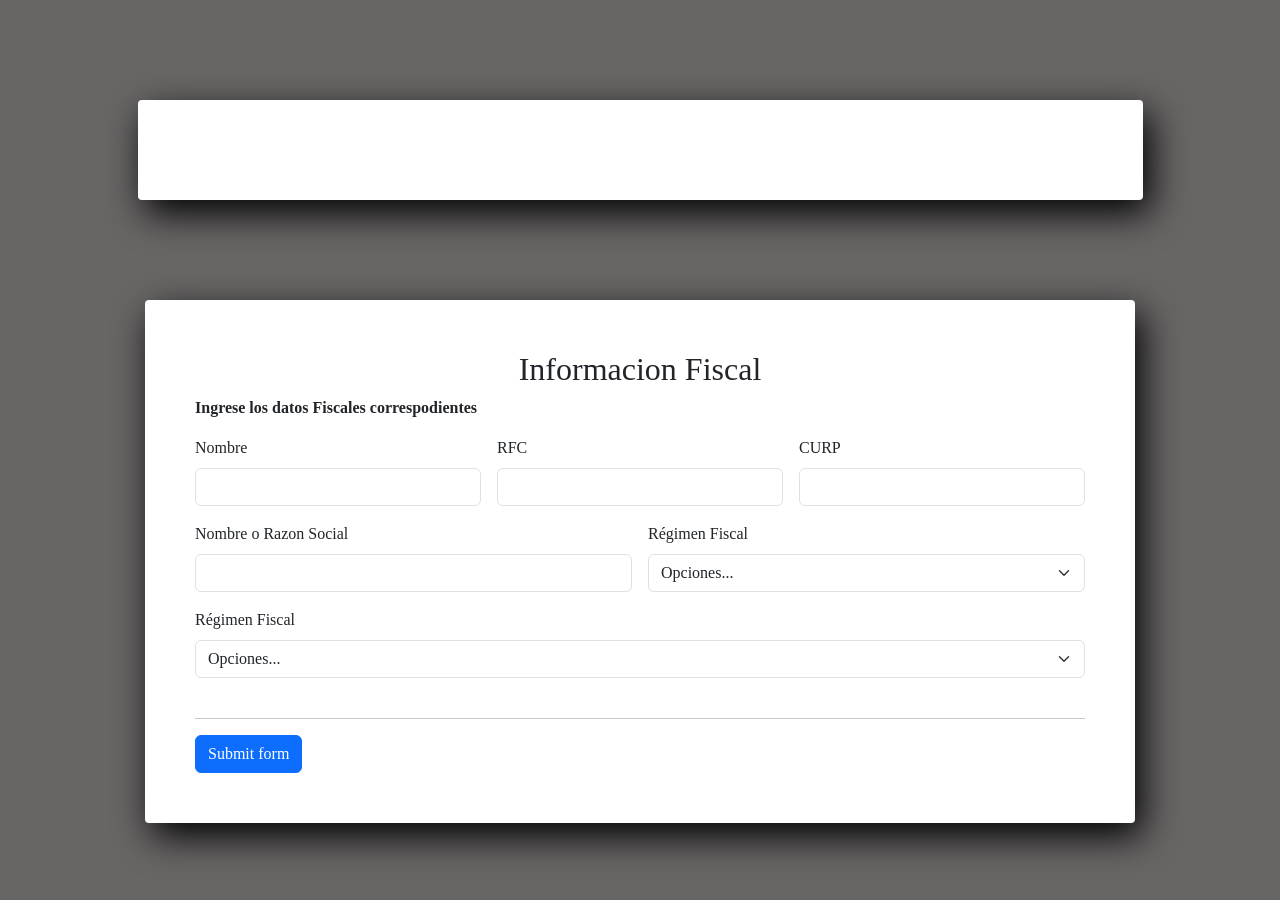
==== index.html @ 693774bb "s" ====
<!doctype html>
<html lang="en">
  <head>
    <meta charset="utf-8">
    <meta name="viewport" content="width=device-width, initial-scale=1">
    <title>Bootstrap demo</title>
    <link href="https://cdn.jsdelivr.net/npm/bootstrap@5.3.3/dist/css/bootstrap.min.css" rel="stylesheet" integrity="sha384-QWTKZyjpPEjISv5WaRU9OFeRpok6YctnYmDr5pNlyT2bRjXh0JMhjY6hW+ALEwIH" crossorigin="anonymous">
    <link rel="stylesheet" href="styles.css">
  </head>
  <body>
    
    <section class="wizard-section"></section>

    <!-- First Section Form1 -->
     <section id="form-1" class="form-register">
        <div>
            <h2>Informacion Fiscal</h2>
        </div>
        <div>
            <p><b>Ingrese los datos Fiscales correspodientes</b></p>
        </div>
        <form class="row g-3 needs-validation" novalidate>
            <div class="col-md-4">
              <label for="validationCustom01" class="form-label">Nombre</label>
              <input type="text" class="form-control" id="validationCustom01" value="" required>
              <div class="valid-feedback">
                Ingresa el Nombre
              </div>
            </div>
            <div class="col-md-4">
              <label for="validationCustom02" class="form-label">RFC</label>
              <input type="text" class="form-control" id="validationCustom02" value="" required>
              <div class="valid-feedback">
                Ingresa el RFC
              </div>
            </div>
            <div class="col-md-4">
              <label for="validationCustomUsername" class="form-label">CURP</label>
              <div class="input-group has-validation">
                <input type="text" class="form-control" id="validationCustomUsername" aria-describedby="inputGroupPrepend" required>
                <div class="invalid-feedback">
                  CURP no valida
                </div>
              </div>
            </div>
            <div class="col-md-6">
              <label for="validationCustom03" class="form-label">Nombre o Razon Social</label>
              <input type="text" class="form-control" id="validationCustom03" required>
              <div class="invalid-feedback">
                Ingresa el Nombre o Razon Social
              </div>
            </div>
            <div class="col-md-6">
              <label for="validationCustom04" class="form-label">Régimen Fiscal</label>
              <select class="form-select" id="validationCustom04" required>
                <option selected disabled value="">Opciones...</option>
                <option value="1">601 | Régimen General de Ley Personas Morales | Moral</option>
                <option value="2">603 | Personas morales con fines no lucrativos | Moral</option>
                <option value="3">605 | Sueldos y Salarios e Ingresos Asimilados a Salarios | Física</option>
                <option value="4">606 | Régimen de Arrendamiento | Física</option>
                <option value="5">607 | Régimen de Enajenación o Adquisición de Bienes | Física</option>
                <option value="6">608 | Demás ingresos | Física</option>
                <option value="7">610 | Residentes en el Extranjero sin Establecimiento Permanente en México | Física y Moral</option>
                <option value="8">611 | Ingresos por Dividendos (socios y accionistas) | Física</option>
                <option value="9">612 | Persona física con actividad empresarial y profesional | Física</option>
                <option value="10">614 | Ingresos por intereses | Física</option>
              </select>
              <div class="invalid-feedback">
                Selecciona el Regimen Fiscal
              </div>
            </div>

            <div class="col-md-12">
                <label for="validationCustom04" class="form-label">Régimen Fiscal</label>
                <select class="form-select" id="validationCustom04" required>
                  <option selected disabled value="">Opciones...</option>
                  <option value="10">601 | Régimen General de Ley Personas Morales | Moral</option>
                  <option value="3">603 | Personas morales con fines no lucrativos | Moral</option>
                  <option value="15">605 | Sueldos y Salarios e Ingresos Asimilados a Salarios | Física</option>
                  <option value="5">606 | Régimen de Arrendamiento | Física</option>
                  <option value="25">607 | Régimen de Enajenación o Adquisición de Bienes | Física</option>
                  <option value="16">608 | Demás ingresos | Física</option>
                  <option value="18">610 | Residentes en el Extranjero sin Establecimiento Permanente en México | Física y Moral</option>
                  <option value="19">611 | Ingresos por Dividendos (socios y accionistas) | Física</option>
                  <option value="1">612 | Persona física con actividad empresarial y profesional | Física</option>
                  <option value="20">614 | Ingresos por intereses | Física</option>
                  <option value="28">615 | Régimen de los ingresos por obtención de premios | Física</option>
                  <option value="21">616 | Sin obligaciones fiscales | Física</option>
                  <option value="22">620 | Sociedades Cooperativas de Producción que optan por diferir sus ingresos | Moral</option>
                  <option value="7">621 | Régimen de Incorporación Fiscal | Física</option>
                  <option value="6">622 | Régimen de Actividades Agrícolas, Ganaderas, Silvicolas y Pesqueras | Moral</option>
                  <option value="23">623 | Opcional para Grupos de Sociedades | Moral</option>
                  <option value="8">624 | Régimen de los Coordinados | Moral</option>
                  <option value="29">625 | Régimen de las Actividades Empresariales con ingresos a través de Plataformas Tecnológicas | Física</option>
                  <option value="30">626 | Régimen Simplificado de Confianza | Física y Moral</option>
                </select>
                <div class="invalid-feedback">
                  Selecciona el Regimen Fiscal 
                </div>
                <br><hr>
            <div class="col-12">
              <button class="btn btn-primary" type="submit">Submit form</button>
            </div>
          </form>
     </section>
    <script src="https://cdn.jsdelivr.net/npm/bootstrap@5.3.3/dist/js/bootstrap.bundle.min.js" integrity="sha384-YvpcrYf0tY3lHB60NNkmXc5s9fDVZLESaAA55NDzOxhy9GkcIdslK1eN7N6jIeHz" crossorigin="anonymous"></script>
  </body>
</html>
---- styles.css ----
body{
    background-color: rgb(104, 101, 101);
}

.wizard-section{
    width: 1005px;
    height: 500%;
    background-color: white;
    padding: 50px;
    margin: auto;
    margin-top: 100px;
    border-radius: 4px;
    font-family: 'calibri';
    box-shadow: 7px 13px 37px #000;
}

.form-register{
    width: 990px;
    height: 700%;
    background-color: white;
    padding: 50px;
    margin: auto;
    margin-top: 100px;
    border-radius: 4px;
    font-family: 'calibri';
    box-shadow: 7px 13px 37px #000;
}

h2 {
    text-align: center;
}
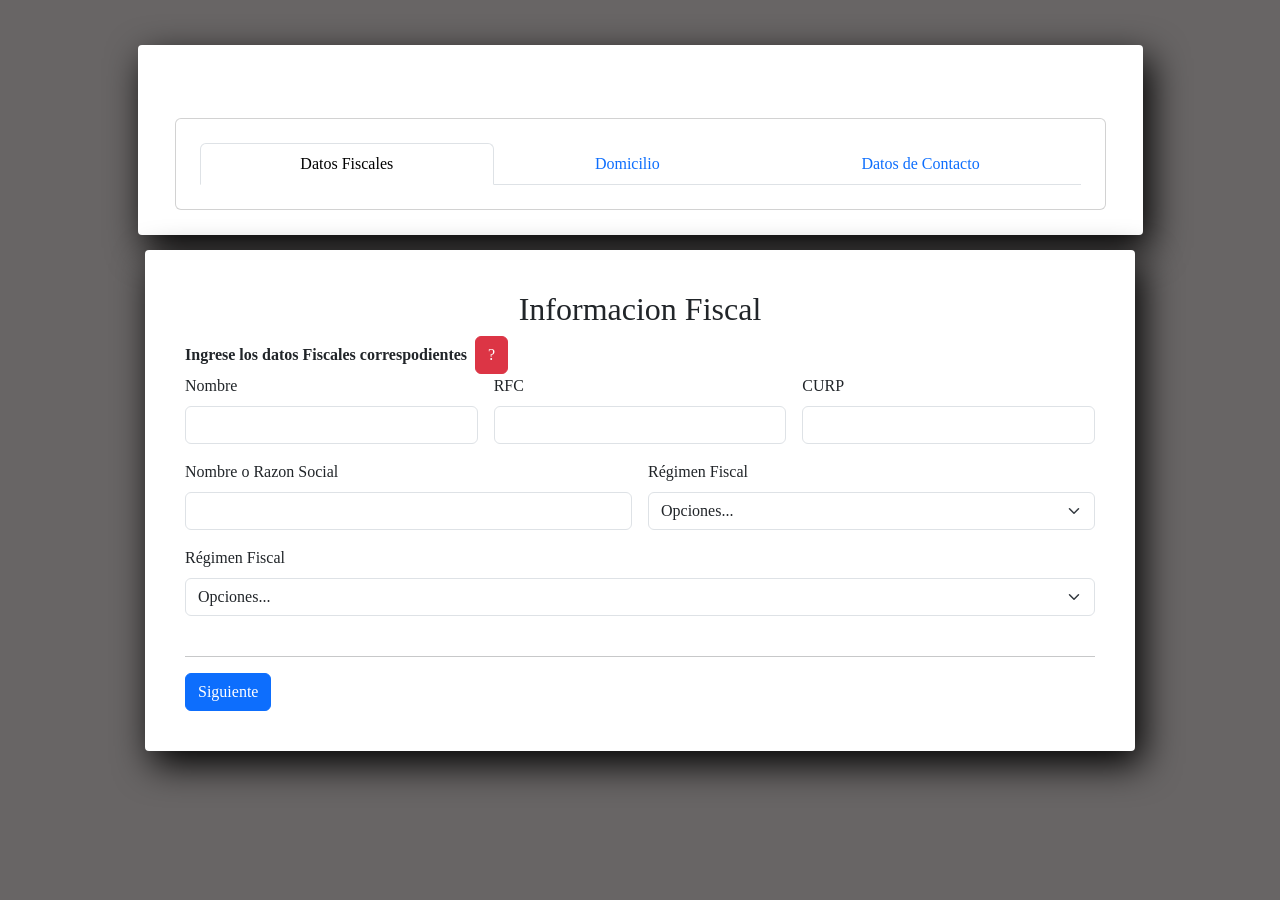
==== commit 76efe06b: "siuuu" ====
--- a/index.html
+++ b/index.html
@@ -9,15 +9,48 @@
   </head>
   <body>
     
-    <section class="wizard-section"></section>
-
+    <section id="form-0" class="wizard-section">
+      <div class="container mt-5">
+        <div class="card bg-light.bg-gradient text-light p-4">
+            
+            <!-- Nav Tabs bien distribuidos -->
+            <ul class="nav nav-tabs d-flex justify-content-between">
+                <li class="nav-item flex-fill text-center">
+                    <a href="#form-1" class="nav-link active" data-bs-toggle="tab">Datos Fiscales</a>
+                </li>
+                <li class="nav-item flex-fill text-center">
+                    <a href="#form-2" class="nav-link" data-bs-toggle="tab">Domicilio</a>
+                </li>
+                <li class="nav-item flex-fill text-center">
+                    <a href="#form-3" class="nav-link" data-bs-toggle="tab">Datos de Contacto</a>
+                </li>
+            </ul>
+
+        </div>
+    </div>
+    </section>
+    <div class="tab-content"> 
     <!-- First Section Form1 -->
-     <section id="form-1" class="form-register">
+     <section id="form-1" class="form-register tab-pane fade show active">
         <div>
             <h2>Informacion Fiscal</h2>
         </div>
-        <div>
-            <p><b>Ingrese los datos Fiscales correspodientes</b></p>
+        <div class="d-flex align-items-center">
+            <p class="mb-0 me-2"><b>Ingrese los datos Fiscales correspodientes</b></p>
+            <button type="button" class="btn btn-danger" id="liveToastBtn">?</button>
+
+<div class="position-fixed top-0 end-0 p-3" style="z-index: 11">
+  <div id="liveToast" class="toast" role="alert" aria-live="assertive" aria-atomic="true">
+    <div class="toast-header">
+      <img src="..." class="rounded me-2" alt="...">
+      <strong class="me-auto">Advertencia</strong>
+      <button type="button" class="btn-close" data-bs-dismiss="toast" aria-label="Close"></button>
+    </div>
+    <div class="toast-body">
+      Verificar que los datos a ingresar sean iguales a la Constancia de Situacion Fiscal.
+    </div>
+  </div>
+</div>
         </div>
         <form class="row g-3 needs-validation" novalidate>
             <div class="col-md-4">
@@ -95,14 +128,192 @@
                   <option value="30">626 | Régimen Simplificado de Confianza | Física y Moral</option>
                 </select>
                 <div class="invalid-feedback">
-                  Selecciona el Regimen Fiscal 
+                    Régimen Fiscal como Receptor
                 </div>
                 <br><hr>
             <div class="col-12">
-              <button class="btn btn-primary" type="submit">Submit form</button>
+              <button class="btn btn-primary next-step" >Siguiente</button>
             </div>
           </form>
      </section>
-    <script src="https://cdn.jsdelivr.net/npm/bootstrap@5.3.3/dist/js/bootstrap.bundle.min.js" integrity="sha384-YvpcrYf0tY3lHB60NNkmXc5s9fDVZLESaAA55NDzOxhy9GkcIdslK1eN7N6jIeHz" crossorigin="anonymous"></script>
+    <!-- End first form-1 -->
+
+    <!-- Secound form-1 -->
+     <section id="form-2" class="wizard-section tab-pane fade">
+      <div>
+        <h2>Domicilio</h2>
+    </div>
+    <div class="d-flex align-items-center">
+        <p class="mb-0 me-2"><b>Ingrese los datos de contacto</b></p>
+        <button type="button" class="btn btn-danger" id="liveToastBtn">?</button>
+
+<div class="position-fixed top-0 end-0 p-3" style="z-index: 11">
+<div id="liveToast" class="toast" role="alert" aria-live="assertive" aria-atomic="true">
+<div class="toast-header">
+  <img src="..." class="rounded me-2" alt="...">
+  <strong class="me-auto">Advertencia</strong>
+  <button type="button" class="btn-close" data-bs-dismiss="toast" aria-label="Close"></button>
+</div>
+<div class="toast-body">
+  Verificar que los datos a ingresar sean iguales a la Constancia de Situacion Fiscal.
+</div>
+</div>
+</div>
+    </div>
+    <form class="row g-3 needs-validation" novalidate>
+        <div class="col-md-6">
+          <label for="validationCustom01" class="form-label">Calle</label>
+          <input type="text" class="form-control" id="validationCustom01" value="" required>
+          <div class="valid-feedback">
+            Ingresa la Calle
+          </div>
+        </div>
+        <div class="col-md-3">
+          <label for="validationCustom02" class="form-label">No. Ext</label>
+          <input type="text" class="form-control" id="validationCustom02" value="" required>
+          <div class="valid-feedback">
+            Ingresa el No. Ext.
+          </div>
+        </div>
+        <div class="col-md-3">
+          <label for="validationCustomUsername" class="form-label">No. Int.</label>
+          <div class="input-group has-validation">
+            <input type="text" class="form-control" id="validationCustomUsername" aria-describedby="inputGroupPrepend" required>
+            <div class="invalid-feedback">
+              Ingrese el No. Int.
+            </div>
+          </div>
+        </div>
+        <div class="col-md-4">
+          <label for="validationCustom01" class="form-label">Colonia</label>
+          <input type="text" class="form-control" id="validationCustom01" value="" required>
+          <div class="valid-feedback">
+            Ingresa la Colonia
+          </div>
+        </div>
+        <div class="col-md-4">
+          <label for="validationCustom03" class="form-label">Ciudad</label>
+          <input type="text" class="form-control" id="validationCustom03" required>
+          <div class="invalid-feedback">
+            Ingresa la Ciudad
+          </div>
+        </div>
+        <div class="col-md-4">
+          <label for="validationCustom03" class="form-label">Municipio</label>
+          <input type="text" class="form-control" id="validationCustom03" required>
+          <div class="invalid-feedback">
+            Ingresa en Municipio
+          </div>
+        </div>
+        <div class="col-md-3">
+          <label for="validationCustom03" class="form-label">Estado</label>
+          <input type="text" class="form-control" id="validationCustom03" required>
+          <div class="invalid-feedback">
+            Ingresa el estado
+          </div>
+        </div>
+        <div class="col-md-6">
+          <label for="validationCustom03" class="form-label">Pais</label>
+          <input type="text" class="form-control" id="validationCustom03" required>
+          <div class="invalid-feedback">
+            Ingresa el Pais
+          </div>
+        </div>
+        <div class="col-md-3">
+          <label for="validationCustomUsername" class="form-label">Codigo Postal</label>
+          <div class="input-group has-validation">
+            <span class="input-group-text" id="inputGroupPrepend">#</span>
+            <input type="text" class="form-control" id="validationCustomUsername" aria-describedby="inputGroupPrepend" required>
+            <div class="invalid-feedback">
+              Please choose a username.
+            </div>
+          </div>
+        </div>
+        <div class="col-md-4">
+          <label for="validationCustom03" class="form-label">Referencia</label>
+          <input type="text" class="form-control" id="validationCustom03" required>
+          <div class="invalid-feedback">
+            Ingresa la Referencia
+          </div>
+        </div>
+        <div class="col-md-4">
+          <label for="validationCustom03" class="form-label">Clave Pais</label>
+          <input type="text" class="form-control" id="validationCustom03" required>
+          <div class="invalid-feedback">
+            Ingresa la Clave Pais
+          </div>
+        </div>
+        <div class="col-md-4">
+          <label for="validationCustom03" class="form-label">Residencia Fiscal</label>
+          <input type="text" class="form-control" id="validationCustom03" required>
+          <div class="invalid-feedback">
+            Ingresa el Resiencia Fiscal
+          </div>
+        </div>
+            <br><hr>
+        <div class="col-12">
+          <button class="btn btn-secondary prev-step">Anterior</button>
+          <button class="btn btn-primary next-step">Siguiente</button>
+        </div>
+      </form>
+     </section>
+
+      <!-- Tercer form-3 -->
+      <section id="form-3" class="wizard-section tab-pane fade">
+        <div>
+          <h2>Domicilio</h2>
+      </div>
+      <div class="d-flex align-items-center">
+          <p class="mb-0 me-2"><b>Ingrese los datos de contacto</b></p>
+          <button type="button" class="btn btn-danger" id="liveToastBtn">?</button>
+  
+  <div class="position-fixed top-0 end-0 p-3" style="z-index: 11">
+  <div id="liveToast" class="toast" role="alert" aria-live="assertive" aria-atomic="true">
+  <div class="toast-header">
+    <img src="..." class="rounded me-2" alt="...">
+    <strong class="me-auto">Advertencia</strong>
+    <button type="button" class="btn-close" data-bs-dismiss="toast" aria-label="Close"></button>
+  </div>
+  <div class="toast-body">
+    Verificar que los datos a ingresar sean iguales a la Constancia de Situacion Fiscal.
+  </div>
+  </div>
+  </div>
+      </div>
+      <form class="row g-3 needs-validation" novalidate>
+          <div class="col-md-6">
+            <label for="validationCustom01" class="form-label">Calle</label>
+            <input type="text" class="form-control" id="validationCustom01" value="" required>
+            <div class="valid-feedback">
+              Ingresa la Calle
+            </div>
+          </div>
+          <div class="col-md-3">
+            <label for="validationCustom02" class="form-label">No. Ext</label>
+            <input type="text" class="form-control" id="validationCustom02" value="" required>
+            <div class="valid-feedback">
+              Ingresa el No. Ext.
+            </div>
+          </div>
+          <div class="col-md-3">
+            <label for="validationCustomUsername" class="form-label">No. Int.</label>
+            <div class="input-group has-validation">
+              <input type="text" class="form-control" id="validationCustomUsername" aria-describedby="inputGroupPrepend" required>
+              <div class="invalid-feedback">
+                Ingrese el No. Int.
+              </div>
+            </div>
+          </div>
+          
+              <br><hr>
+          <div class="col-12">
+            <button class="btn btn-secondary prev-step">Anterior</button>
+            <button class="btn btn-primary next-step">Siguiente</button>
+          </div>
+        </form>
+       </section>
+    </div>
+    <script src="https://cdn.jsdelivr.net/npm/bootstrap@5.3.0/dist/js/bootstrap.bundle.min.js"></script>
+    <script src="scritp.js"></script>
   </body>
 </html>
--- a/styles.css
+++ b/styles.css
@@ -4,11 +4,11 @@
 
 .wizard-section{
     width: 1005px;
-    height: 500%;
+    height: 200%;
     background-color: white;
-    padding: 50px;
+    padding: 25px;
     margin: auto;
-    margin-top: 100px;
+    margin-top: 45px;
     border-radius: 4px;
     font-family: 'calibri';
     box-shadow: 7px 13px 37px #000;
@@ -18,9 +18,9 @@
     width: 990px;
     height: 700%;
     background-color: white;
-    padding: 50px;
+    padding: 40px;
     margin: auto;
-    margin-top: 100px;
+    margin-top: 15px;
     border-radius: 4px;
     font-family: 'calibri';
     box-shadow: 7px 13px 37px #000;
@@ -28,4 +28,6 @@
 
 h2 {
     text-align: center;
-}+}
+
+/*Mostrar el primer section*/
